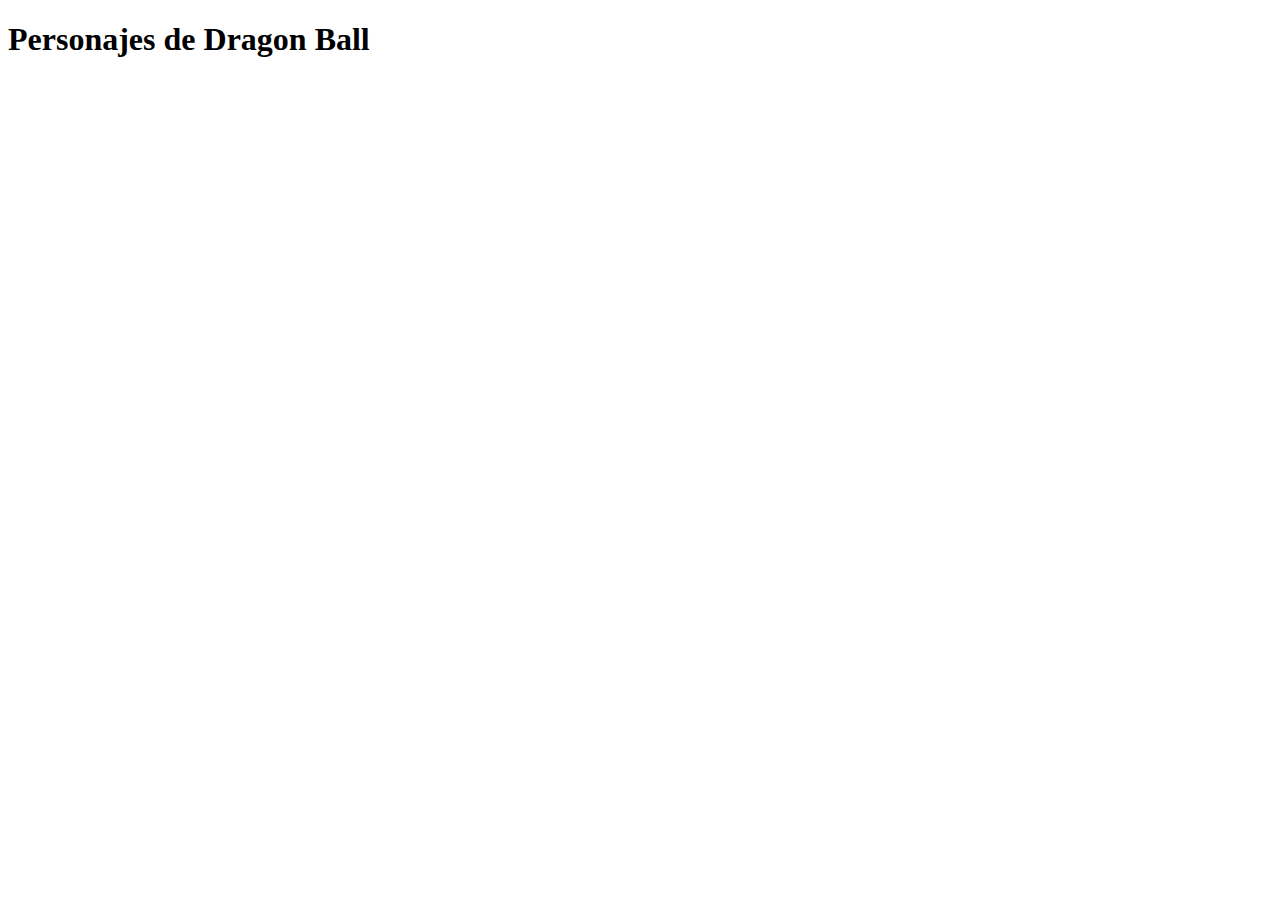
==== Ejercicio/index.html @ 0ca770bf "preparacion clase" ====
<!DOCTYPE html>
<html lang="en">
<head>
    <meta charset="UTF-8">
    <meta name="viewport" content="width=device-width, initial-scale=1.0">
    <title>Document</title>
</head>
<body>
    <h1>Personajes de Dragon Ball</h1>
    <ul id="character-list">
        <!-- Aquí se agregarán los personajes de la API -->
    </ul>
    <!-- Enlace al archivo JavaScript -->
    <script src="script.js"></script>
</body>
</html>
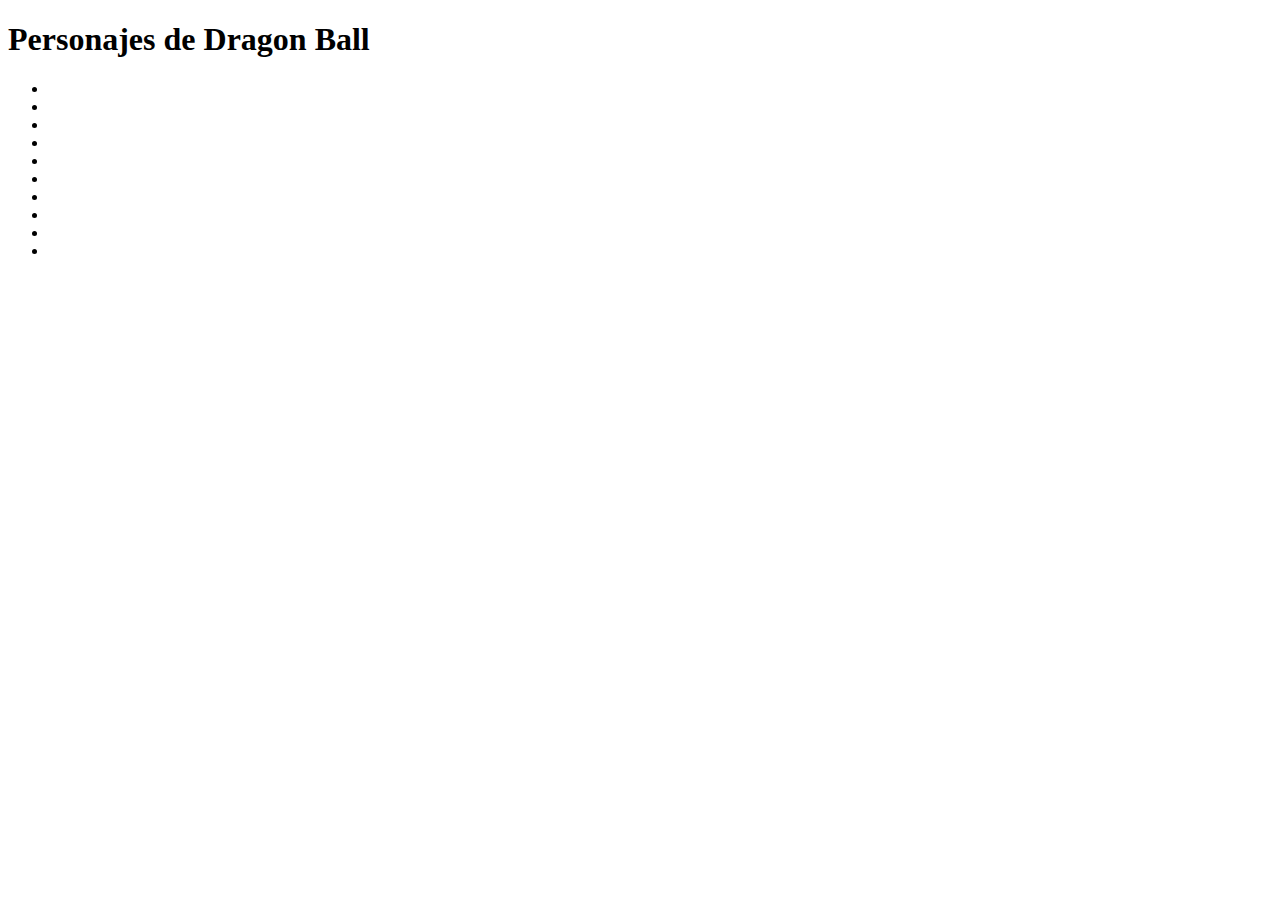
==== commit ecc5a6eb: "task-resolve" ====
--- a/Ejercicio/index.html
+++ b/Ejercicio/index.html
@@ -4,10 +4,22 @@
     <meta charset="UTF-8">
     <meta name="viewport" content="width=device-width, initial-scale=1.0">
     <title>Document</title>
+    <link rel="stylesheet" href="index.css">
 </head>
 <body>
     <h1>Personajes de Dragon Ball</h1>
     <ul id="character-list">
+        <li></li>
+        <li></li>
+        <li></li>
+        <li></li>
+        <li></li>
+        <li></li>
+        <li></li>
+        <li></li>
+        <li></li>
+        <li></li>
+
         <!-- Aquí se agregarán los personajes de la API -->
     </ul>
     <!-- Enlace al archivo JavaScript -->
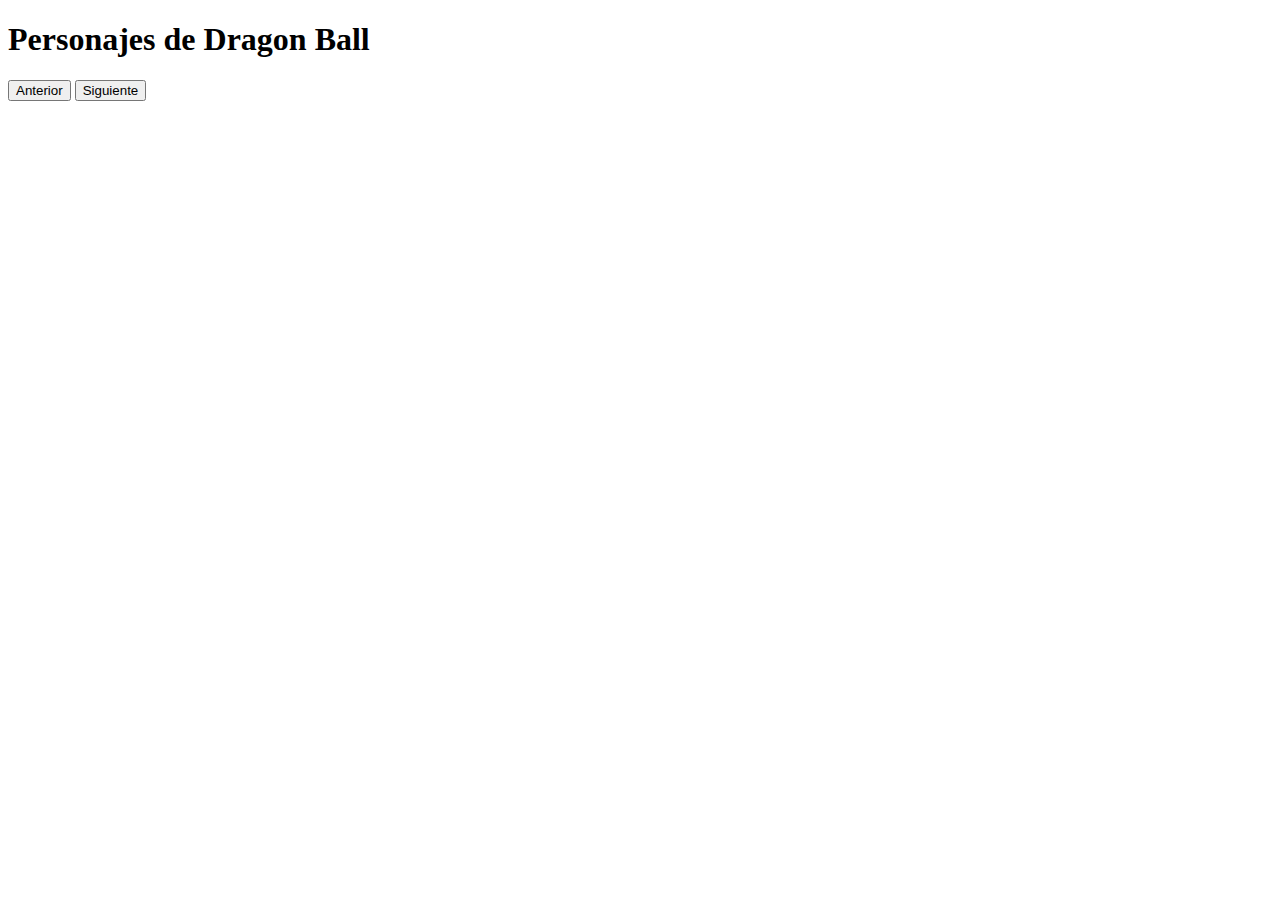
==== commit b80bb1e4: "Change files" ====
--- a/Ejercicio/index.html
+++ b/Ejercicio/index.html
@@ -4,24 +4,16 @@
     <meta charset="UTF-8">
     <meta name="viewport" content="width=device-width, initial-scale=1.0">
     <title>Document</title>
-    <link rel="stylesheet" href="index.css">
 </head>
 <body>
     <h1>Personajes de Dragon Ball</h1>
-    <ul id="character-list">
-        <li></li>
-        <li></li>
-        <li></li>
-        <li></li>
-        <li></li>
-        <li></li>
-        <li></li>
-        <li></li>
-        <li></li>
-        <li></li>
+    <div id="character-list">
+        <!-- Aquí se agregarán los personajes de la API -->
+        
+    </div>
 
-        <!-- Aquí se agregarán los personajes de la API -->
-    </ul>
+    <button>Anterior</button>
+    <button onclick="next()">Siguiente</button>
     <!-- Enlace al archivo JavaScript -->
     <script src="script.js"></script>
 </body>
